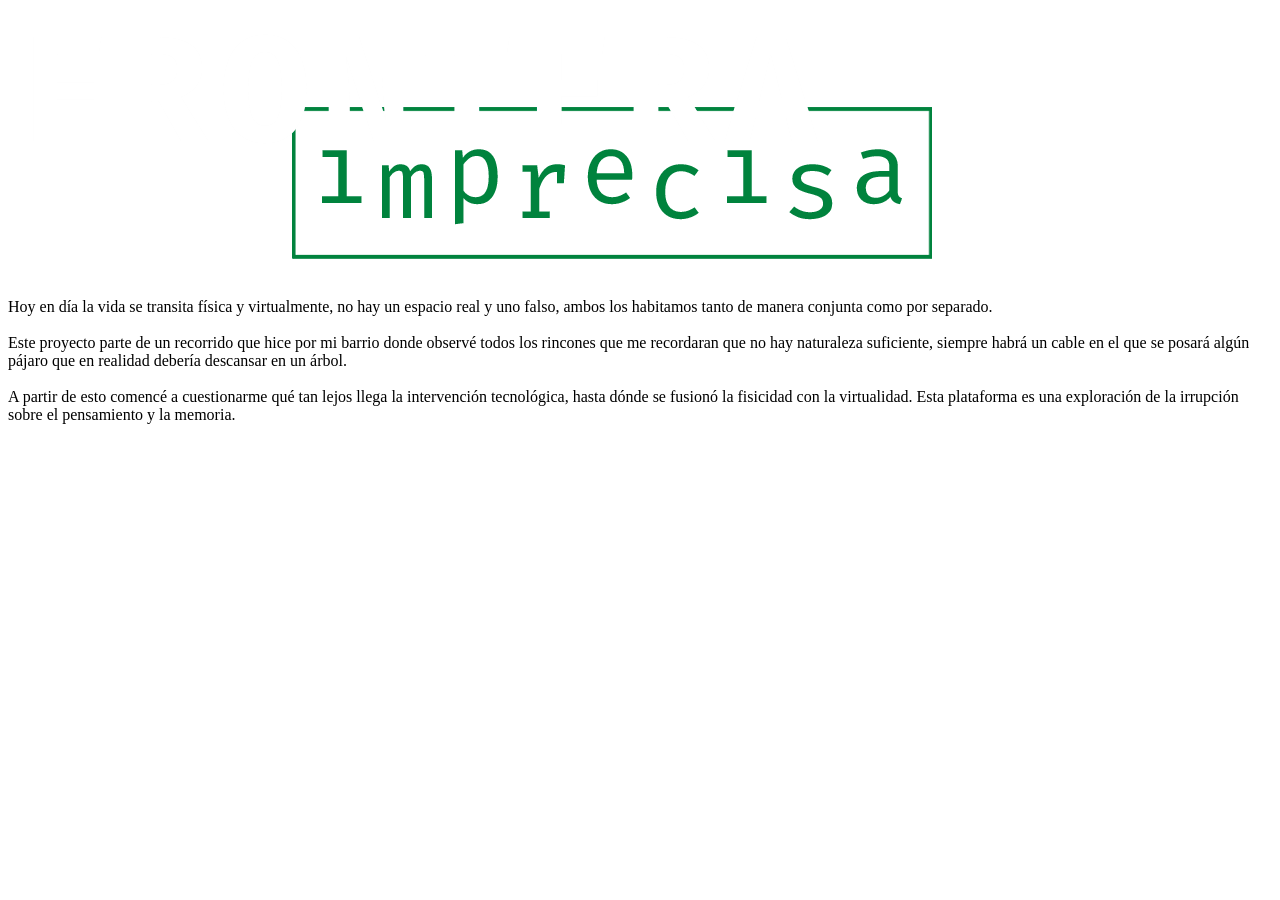
==== tableros/introduccion.html @ 47746353 "Create introduccion.html" ====
<!DOCTYPE html>
<html lang="es">
<head>
<meta charset="UTF-8">
<title>Introducción</title>

<link rel="preconnect" href="https://fonts.googleapis.com">
<link rel="preconnect" href="https://fonts.gstatic.com" crossorigin>

<link href="https://fonts.googleapis.com/css2?family=Fira+Code:wght@300;400;500;700&display=swap" rel="stylesheet">

<link rel="stylesheet" href="introduccion.css">
</head>

<body>

<!-- LOGO -->
<img class="logo" src="../img/logo.png" alt="logo">

<!-- IMÁGENES -->
<img class="img1" src="https://i.postimg.cc/vmZy3MdP/DSC00592-pngrsdghdhbfd.png" alt="">
<img class="img2" src="https://i.postimg.cc/Jhz8PmWP/ghsftystr.png" alt="">

<!-- TEXTO -->
<div class="texto">
Hoy en día la vida se transita física y virtualmente, no hay un espacio real y uno falso, ambos los habitamos tanto de manera conjunta como por separado.

<br><br>

Este proyecto parte de un recorrido que hice por mi barrio donde observé todos los rincones que me recordaran que no hay naturaleza suficiente, siempre habrá un cable en el que se posará algún pájaro que en realidad debería descansar en un árbol.

<br><br>

A partir de esto comencé a cuestionarme qué tan lejos llega la intervención tecnológica, hasta dónde se fusionó la fisicidad con la virtualidad. Esta plataforma es una exploración de la irrupción sobre el pensamiento y la memoria.
</div>

</body>
</html>
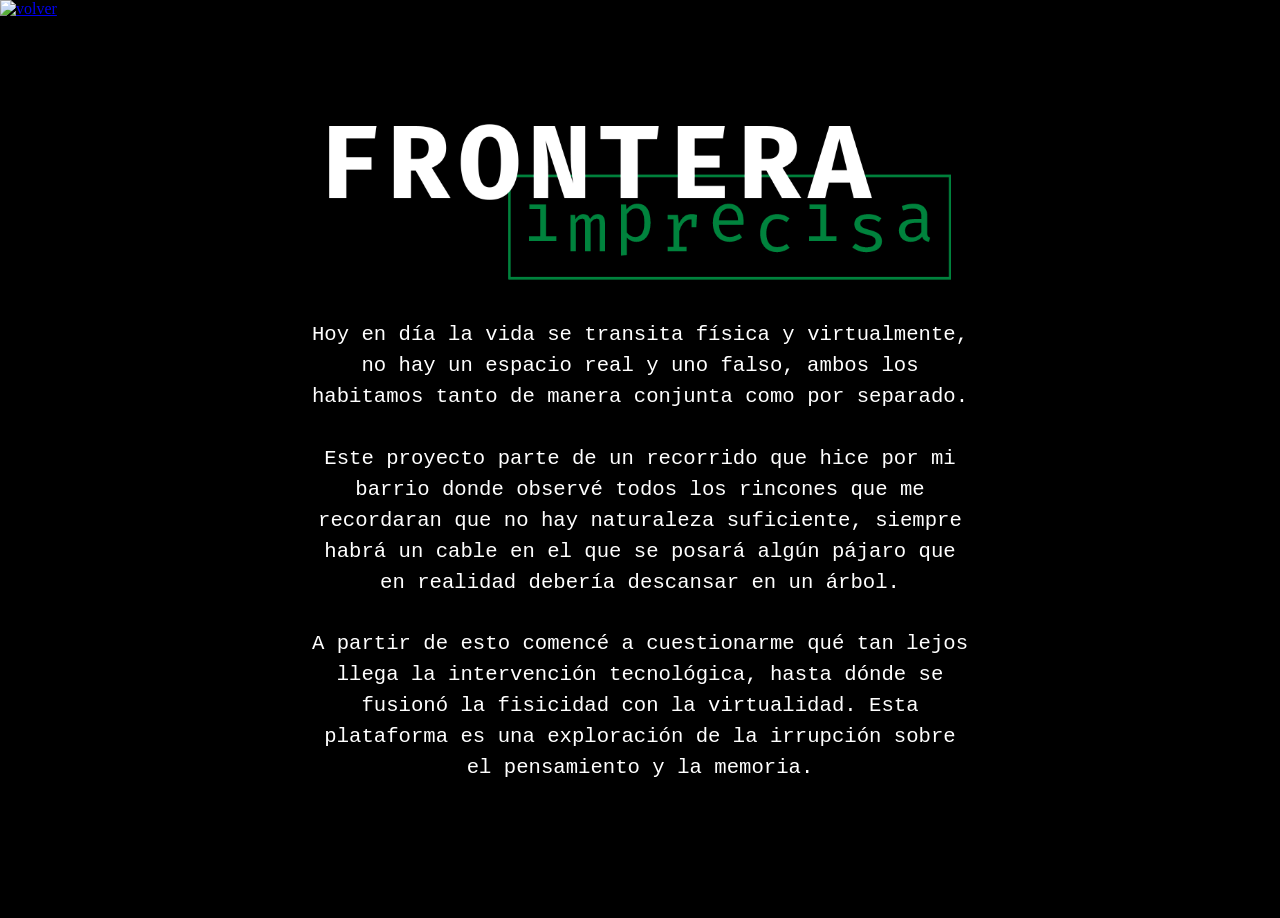
==== commit d215c3e3: "Create introduccion.html" ====
--- a/tableros/introduccion.html
+++ b/tableros/introduccion.html
@@ -14,25 +14,56 @@
 
 <body>
 
-<!-- LOGO -->
-<img class="logo" src="../img/logo.png" alt="logo">
+<!-- BOTÓN VOLVER -->
+<a href="../index.html" class="back-button">
+  <img src="../img/back.png" alt="volver">
+</a>
 
-<!-- IMÁGENES -->
-<img class="img1" src="https://i.postimg.cc/vmZy3MdP/DSC00592-pngrsdghdhbfd.png" alt="">
-<img class="img2" src="https://i.postimg.cc/Jhz8PmWP/ghsftystr.png" alt="">
+<div class="wrapper">
 
-<!-- TEXTO -->
-<div class="texto">
-Hoy en día la vida se transita física y virtualmente, no hay un espacio real y uno falso, ambos los habitamos tanto de manera conjunta como por separado.
+  <div class="canvas">
 
-<br><br>
+    <!-- LOGO -->
+    <img class="logo" src="../img/logo.png" alt="logo">
 
-Este proyecto parte de un recorrido que hice por mi barrio donde observé todos los rincones que me recordaran que no hay naturaleza suficiente, siempre habrá un cable en el que se posará algún pájaro que en realidad debería descansar en un árbol.
+    <!-- IMÁGENES -->
+    <img class="img1" src="https://i.postimg.cc/vmZy3MdP/DSC00592-pngrsdghdhbfd.png" alt="">
+    <img class="img2" src="https://i.postimg.cc/Jhz8PmWP/ghsftystr.png" alt="">
 
-<br><br>
+    <!-- TEXTO -->
+    <div class="texto">
+      Hoy en día la vida se transita física y virtualmente, no hay un espacio real y uno falso, ambos los habitamos tanto de manera conjunta como por separado.
 
-A partir de esto comencé a cuestionarme qué tan lejos llega la intervención tecnológica, hasta dónde se fusionó la fisicidad con la virtualidad. Esta plataforma es una exploración de la irrupción sobre el pensamiento y la memoria.
+      <br><br>
+
+      Este proyecto parte de un recorrido que hice por mi barrio donde observé todos los rincones que me recordaran que no hay naturaleza suficiente, siempre habrá un cable en el que se posará algún pájaro que en realidad debería descansar en un árbol.
+
+      <br><br>
+
+      A partir de esto comencé a cuestionarme qué tan lejos llega la intervención tecnológica, hasta dónde se fusionó la fisicidad con la virtualidad. Esta plataforma es una exploración de la irrupción sobre el pensamiento y la memoria.
+    </div>
+
+  </div>
+
 </div>
+
+<!-- JS ESCALADO -->
+<script>
+function updateScale() {
+  const baseWidth = 1365;
+  const baseHeight = 892;
+
+  const scale = Math.min(
+    window.innerWidth / baseWidth,
+    window.innerHeight / baseHeight
+  );
+
+  document.documentElement.style.setProperty("--scale", scale);
+}
+
+window.addEventListener("resize", updateScale);
+updateScale();
+</script>
 
 </body>
 </html>
--- a/tableros/introduccion.css
+++ b/tableros/introduccion.css
@@ -0,0 +1,76 @@
+body {
+  margin: 0;
+  background: #000;
+  overflow: hidden;
+}
+
+/* CENTRADO Y ESCALADO */
+.wrapper {
+  width: 100vw;
+  height: 100vh;
+
+  display: flex;
+  justify-content: center;
+  align-items: center;
+}
+
+/* LIENZO BASE */
+.canvas {
+  position: relative;
+
+  width: 1365px;
+  height: 892px;
+
+  transform-origin: center;
+  transform: scale(var(--scale));
+}
+
+/* LOGO */
+.logo {
+  position: absolute;
+
+  width: 700px;
+
+  left: 50%;
+  top: 60px;
+
+  transform: translateX(-50%);
+}
+
+/* IMAGEN 1 → MÁS A LA IZQUIERDA */
+.img1 {
+  position: absolute;
+
+  width: 500px;
+
+  left: 1090px;   /* antes: right: 0 */
+  top: 0;
+}
+
+/* IMAGEN 2 → MÁS A LA DERECHA */
+.img2 {
+  position: absolute;
+
+  width: 500px;
+
+  left: -250px;
+  top: 600px;
+}
+
+/* TEXTO */
+.texto {
+  position: absolute;
+
+  width: 700px;
+
+  left: 50%;
+  top: 60%;
+
+  transform: translate(-50%, -50%);
+
+  color: white;
+  font-family: "Fira Code", monospace;
+  font-size: 22px;
+  line-height: 1.5;
+  text-align: center;
+}
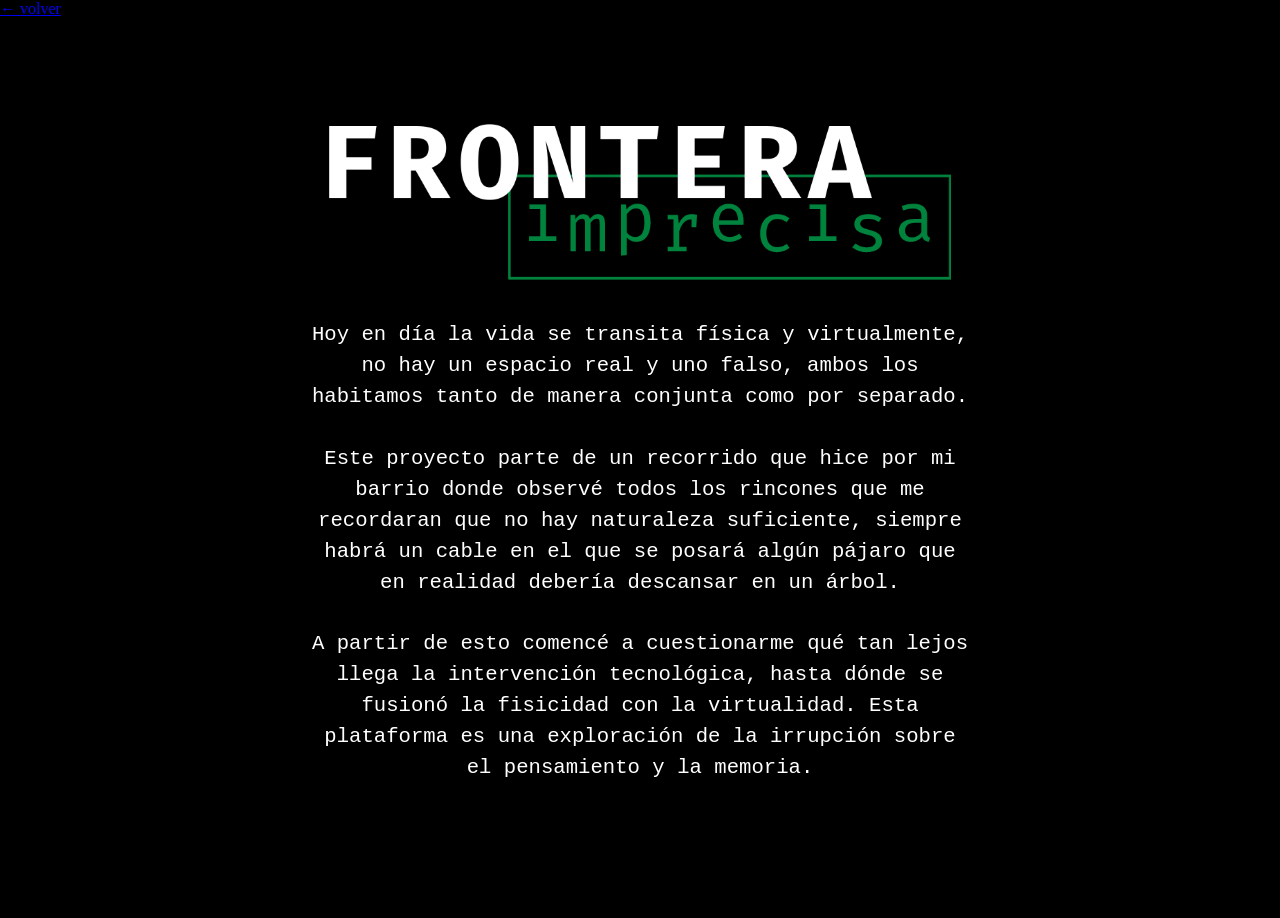
==== commit 88cd499c: "Create introduccion.html" ====
--- a/tableros/introduccion.html
+++ b/tableros/introduccion.html
@@ -16,7 +16,7 @@
 
 <!-- BOTÓN VOLVER -->
 <a href="../index.html" class="back-button">
-  <img src="../img/back.png" alt="volver">
+  ← volver
 </a>
 
 <div class="wrapper">
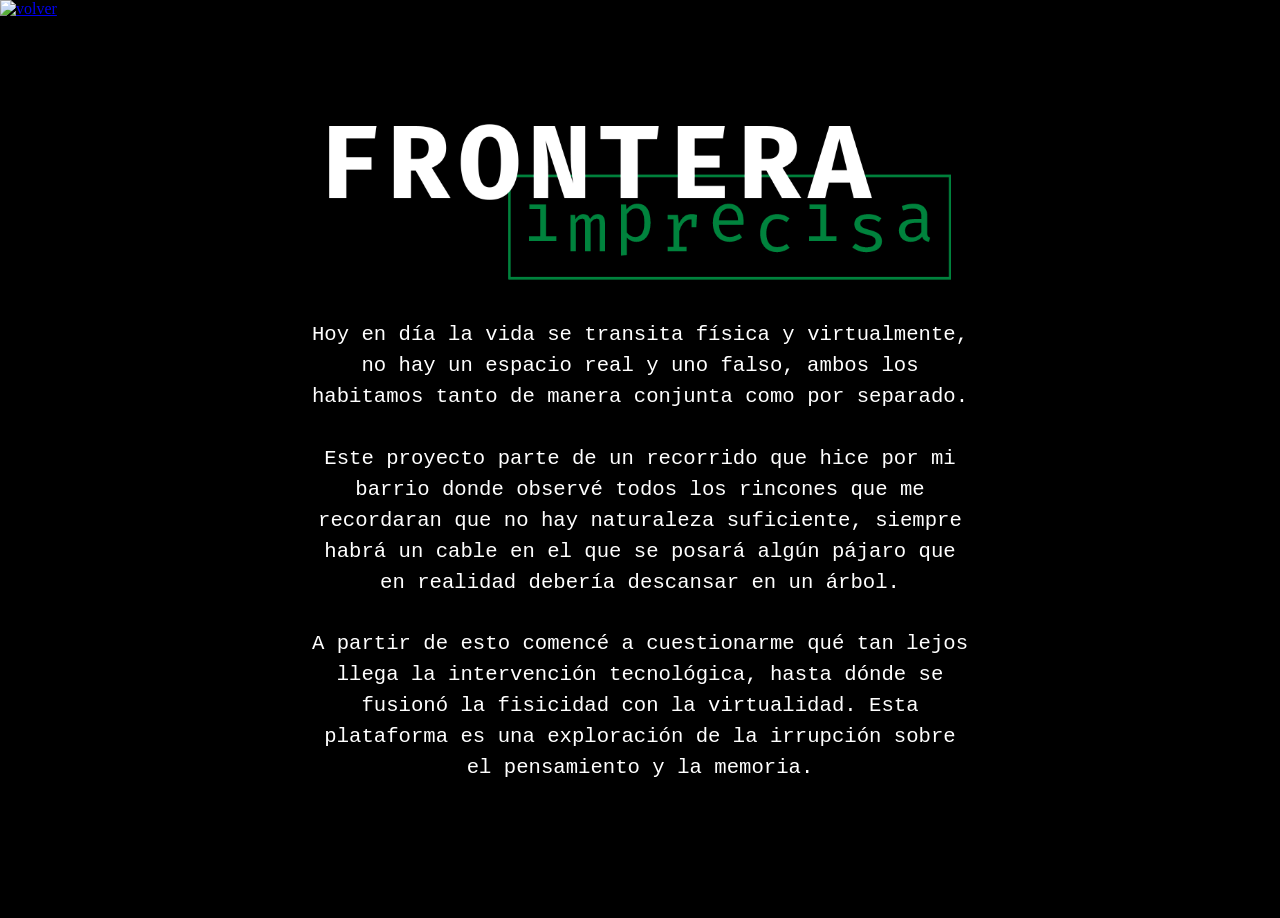
==== commit 297d376d: "Create introduccion.html" ====
--- a/tableros/introduccion.html
+++ b/tableros/introduccion.html
@@ -16,7 +16,7 @@
 
 <!-- BOTÓN VOLVER -->
 <a href="../index.html" class="back-button">
-  ← volver
+  <img src="../img/back.png" alt="volver">
 </a>
 
 <div class="wrapper">
@@ -26,7 +26,7 @@
     <!-- LOGO -->
     <img class="logo" src="../img/logo.png" alt="logo">
 
-    <!-- IMÁGENES -->
+    <!-- IMAGENES -->
     <img class="img1" src="https://i.postimg.cc/vmZy3MdP/DSC00592-pngrsdghdhbfd.png" alt="">
     <img class="img2" src="https://i.postimg.cc/Jhz8PmWP/ghsftystr.png" alt="">
 
